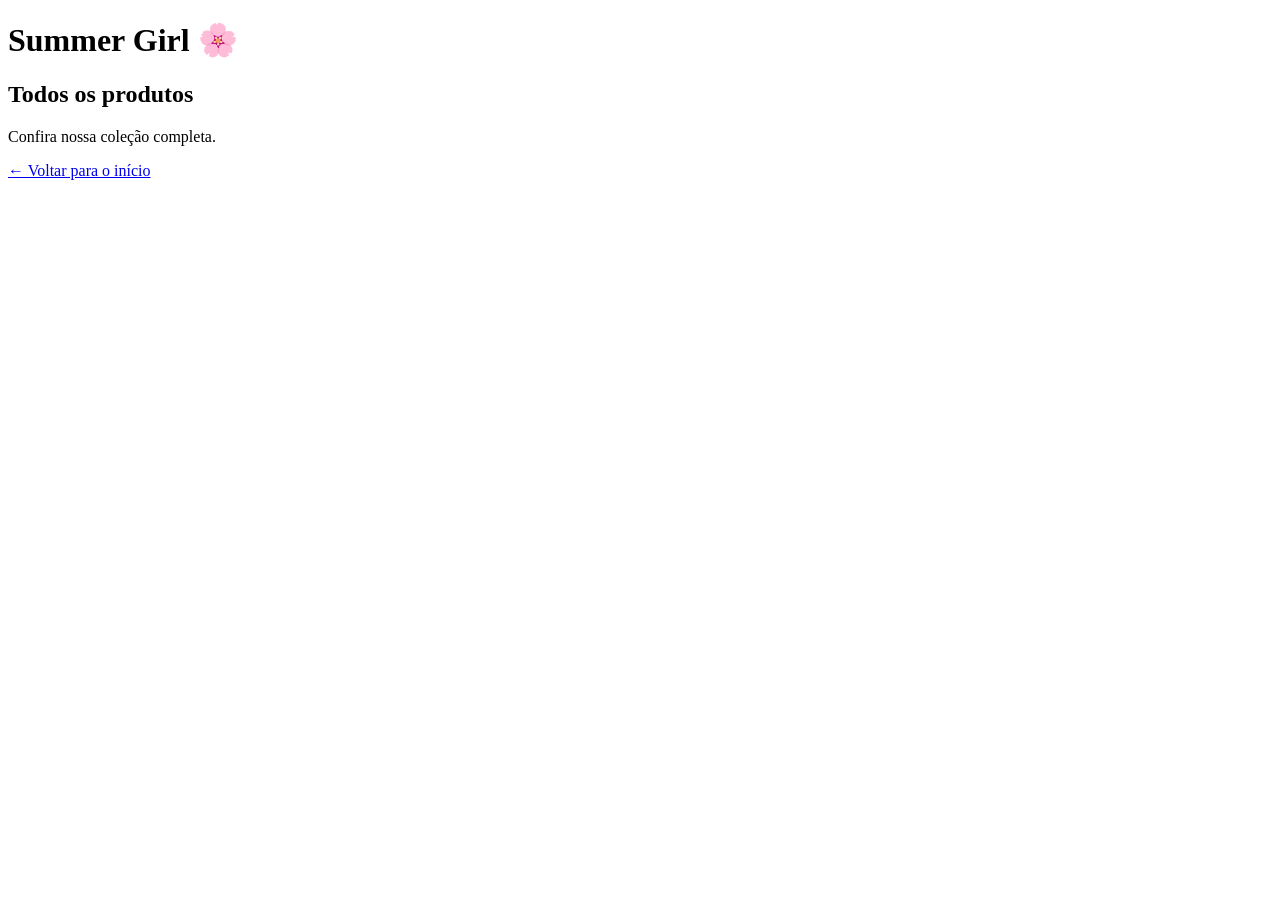
==== colecao.html @ f39fb46e "Rename coleção.html to colecao.html" ====
<!DOCTYPE html>
<html lang="pt-BR">

<head>
    <meta charset="UTF-8">
    <meta name="viewport" content="width=device-width, initial-scale=1.0">
    <title>Coleção | Summer Girl</title>
</head>

<body>

    <h1>Summer Girl 🌸</h1>

    <h2>Todos os produtos</h2>

    <p>Confira nossa coleção completa.</p>

    <a href="index.html">← Voltar para o início</a>

</body>

</html>
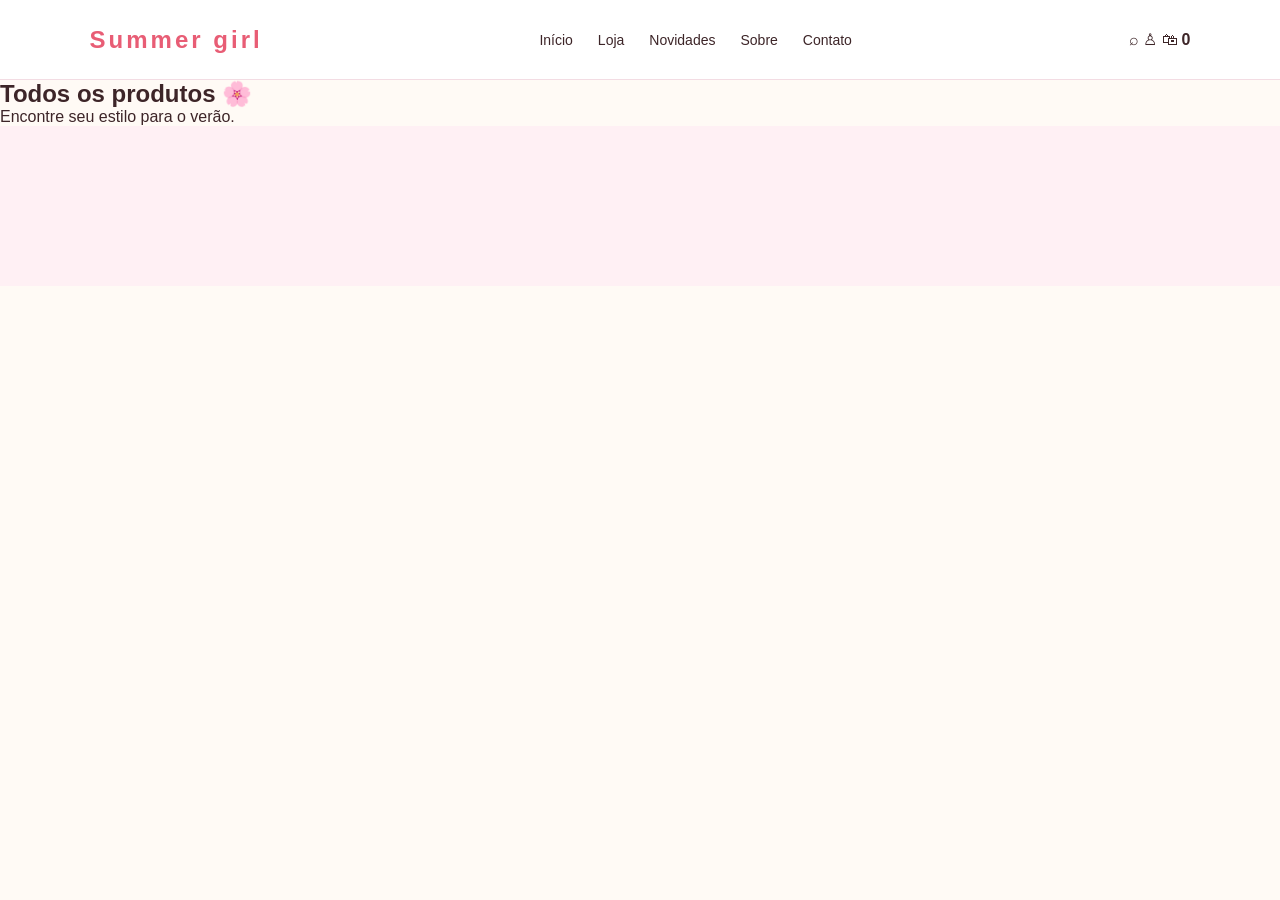
==== commit a1bcc849: "Update colecao.html" ====
--- a/colecao.html
+++ b/colecao.html
@@ -5,17 +5,57 @@
     <meta charset="UTF-8">
     <meta name="viewport" content="width=device-width, initial-scale=1.0">
     <title>Coleção | Summer Girl</title>
+
+    <link rel="stylesheet" href="style.css">
 </head>
 
 <body>
 
-    <h1>Summer Girl 🌸</h1>
+<header class="cabecalho">
 
-    <h2>Todos os produtos</h2>
+    <div class="logo">
+        <span>Summer</span>
+        <strong>girl</strong>
+    </div>
 
-    <p>Confira nossa coleção completa.</p>
+    <nav class="menu">
+        <a href="index.html">Início</a>
+        <a href="#">Loja</a>
+        <a href="#">Novidades</a>
+        <a href="#">Sobre</a>
+        <a href="#">Contato</a>
+    </nav>
 
-    <a href="index.html">← Voltar para o início</a>
+    <div class="icones">
+        <span>⌕</span>
+        <span>♙</span>
+        <span id="carrinho">🛍</span>
+    </div>
+
+</header>
+
+
+<main>
+
+    <section class="titulo-colecao">
+
+        <h1>Todos os produtos 🌸</h1>
+
+        <p>Encontre seu estilo para o verão.</p>
+
+    </section>
+
+
+    <section class="produtos">
+
+        <!-- Os produtos das suas amigas entrarão aqui -->
+
+    </section>
+
+</main>
+
+
+<script src="script.js"></script>
 
 </body>
 
--- a/style.css
+++ b/style.css
@@ -0,0 +1,290 @@
+* {
+    margin: 0;
+    padding: 0;
+    box-sizing: border-box;
+}
+
+body {
+    font-family: Arial, sans-serif;
+    background-color: #fffaf5;
+    color: #3d2528;
+}
+
+/* CABEÇALHO */
+
+header {
+    height: 80px;
+    background-color: white;
+    display: flex;
+    align-items: center;
+    justify-content: space-between;
+    padding: 0 7%;
+    border-bottom: 1px solid #f3dce3;
+}
+
+.logo {
+    color: #e85d75;
+    font-size: 24px;
+    font-weight: bold;
+    letter-spacing: 3px;
+}
+
+nav {
+    display: flex;
+    gap: 25px;
+}
+
+nav a {
+    color: #3d2528;
+    text-decoration: none;
+    font-size: 14px;
+}
+
+nav a:hover {
+    color: #d95c82;
+}
+
+.carrinho {
+    font-size: 22px;
+}
+
+/* BANNER */
+.banner {
+    min-height: 650px;
+    display: flex;
+    align-items: center;
+    padding: 60px 10%;
+
+    background:
+        linear-gradient(
+            90deg,
+            rgba(35, 18, 20, 0.55),
+            rgba(35, 18, 20, 0.15)
+        ),
+        url("https://images.unsplash.com/photo-1507525428034-b723cf961d3e?auto=format&fit=crop&w=1800&q=80");
+
+    background-size: cover;
+    background-position: center;
+}
+
+.banner-texto {
+    max-width: 500px;
+}
+
+.banner-texto p:first-child {
+    color: #ffd6a5;
+    font-weight: bold;
+    letter-spacing: 3px;
+    margin-bottom: 15px;
+}
+
+.banner h1 {
+    font-size: 60px;
+    line-height: 1.05;
+    margin-bottom: 25px;
+    color: white; 
+}
+
+.banner-texto p {
+    font-size: 17px;
+    line-height: 1.6;
+    margin-bottom: 25px;
+    color: white; 
+    
+}
+
+/* BOTÕES */
+
+button {
+    background-color: #d95c82;
+    color: white;
+    border: none;
+    border-radius: 30px;
+    padding: 14px 28px;
+    font-weight: bold;
+    cursor: pointer;
+}
+
+button:hover {
+    background-color: #bd496c;
+}
+
+/* COLEÇÃO */
+
+.colecao {
+    padding: 80px 8%;
+    text-align: center;
+}
+
+.subtitulo {
+    color: #d95c82;
+    font-size: 13px;
+    font-weight: bold;
+    letter-spacing: 3px;
+    margin-bottom: 10px;
+}
+
+h2 {
+    font-size: 38px;
+    margin-bottom: 40px;
+}
+
+.categorias {
+    display: flex;
+    justify-content: center;
+    gap: 30px;
+    flex-wrap: wrap;
+}
+
+.categoria {
+    width: 300px;
+}
+
+.categoria-imagem {
+    height: 380px;
+    overflow: hidden;
+    border-radius: 0;
+    margin-bottom: 18px;
+}
+
+.categoria-imagem img {
+    width: 100%;
+    height: 100%;
+    object-fit: cover;
+    display: block;
+}
+
+.categoria h3 {
+    font-size: 20px;
+    margin-bottom: 8px;
+}
+
+.categoria p {
+    color: #777;
+}
+
+/* PRODUTOS */
+
+.produtos {
+    background-color: #fff0f4;
+    padding: 80px 8%;
+    text-align: center;
+}
+
+.lista-produtos {
+    display: flex;
+    justify-content: center;
+    gap: 30px;
+    flex-wrap: wrap;
+}
+
+.produto {
+    background-color: white;
+    width: 300px;
+    padding: 15px;
+    border-radius: 15px;
+    transition: 0.3s;
+}
+
+.produto:hover {
+    transform: translateY(-5px);
+}
+
+.produto-imagem {
+    height: 380px;
+    overflow: hidden;
+    margin-bottom: 20px;
+}
+
+.produto-imagem img {
+    width: 100%;
+    height: 100%;
+    object-fit: cover;
+    display: block;
+}
+
+.produto h3 {
+    margin-bottom: 10px;
+}
+
+.produto p {
+    color: #d95c82;
+    font-weight: bold;
+    margin-bottom: 15px;
+}
+
+/* SOBRE */
+
+.sobre {
+    padding: 90px 10%;
+    background-color: white;
+    display: flex;
+    justify-content: center;
+}
+
+.sobre-texto {
+    max-width: 700px;
+    text-align: center;
+}
+
+.sobre h2 {
+    margin-bottom: 20px;
+}
+
+.sobre p {
+    line-height: 1.7;
+    margin-bottom: 25px;
+}
+
+/* RODAPÉ */
+
+footer {
+    background-color: #3d3035;
+    color: white;
+    text-align: center;
+    padding: 40px;
+}
+
+footer .logo {
+    margin-bottom: 10px;
+}
+
+footer p {
+    margin: 8px;
+    color: #f3dce3;
+}
+
+/* CELULAR */
+
+@media (max-width: 768px) {
+
+    header {
+        height: auto;
+        padding: 20px;
+        flex-direction: column;
+        gap: 20px;
+    }
+
+    nav {
+        flex-wrap: wrap;
+        justify-content: center;
+        gap: 15px;
+    }
+
+    .banner {
+        min-height: 500px;
+        text-align: center;
+        justify-content: center;
+        padding: 40px 20px;
+    }
+
+    .banner h1 {
+        font-size: 45px;
+    }
+
+    .categorias,
+    .lista-produtos {
+        flex-direction: column;
+        align-items: center;
+    }
+}
